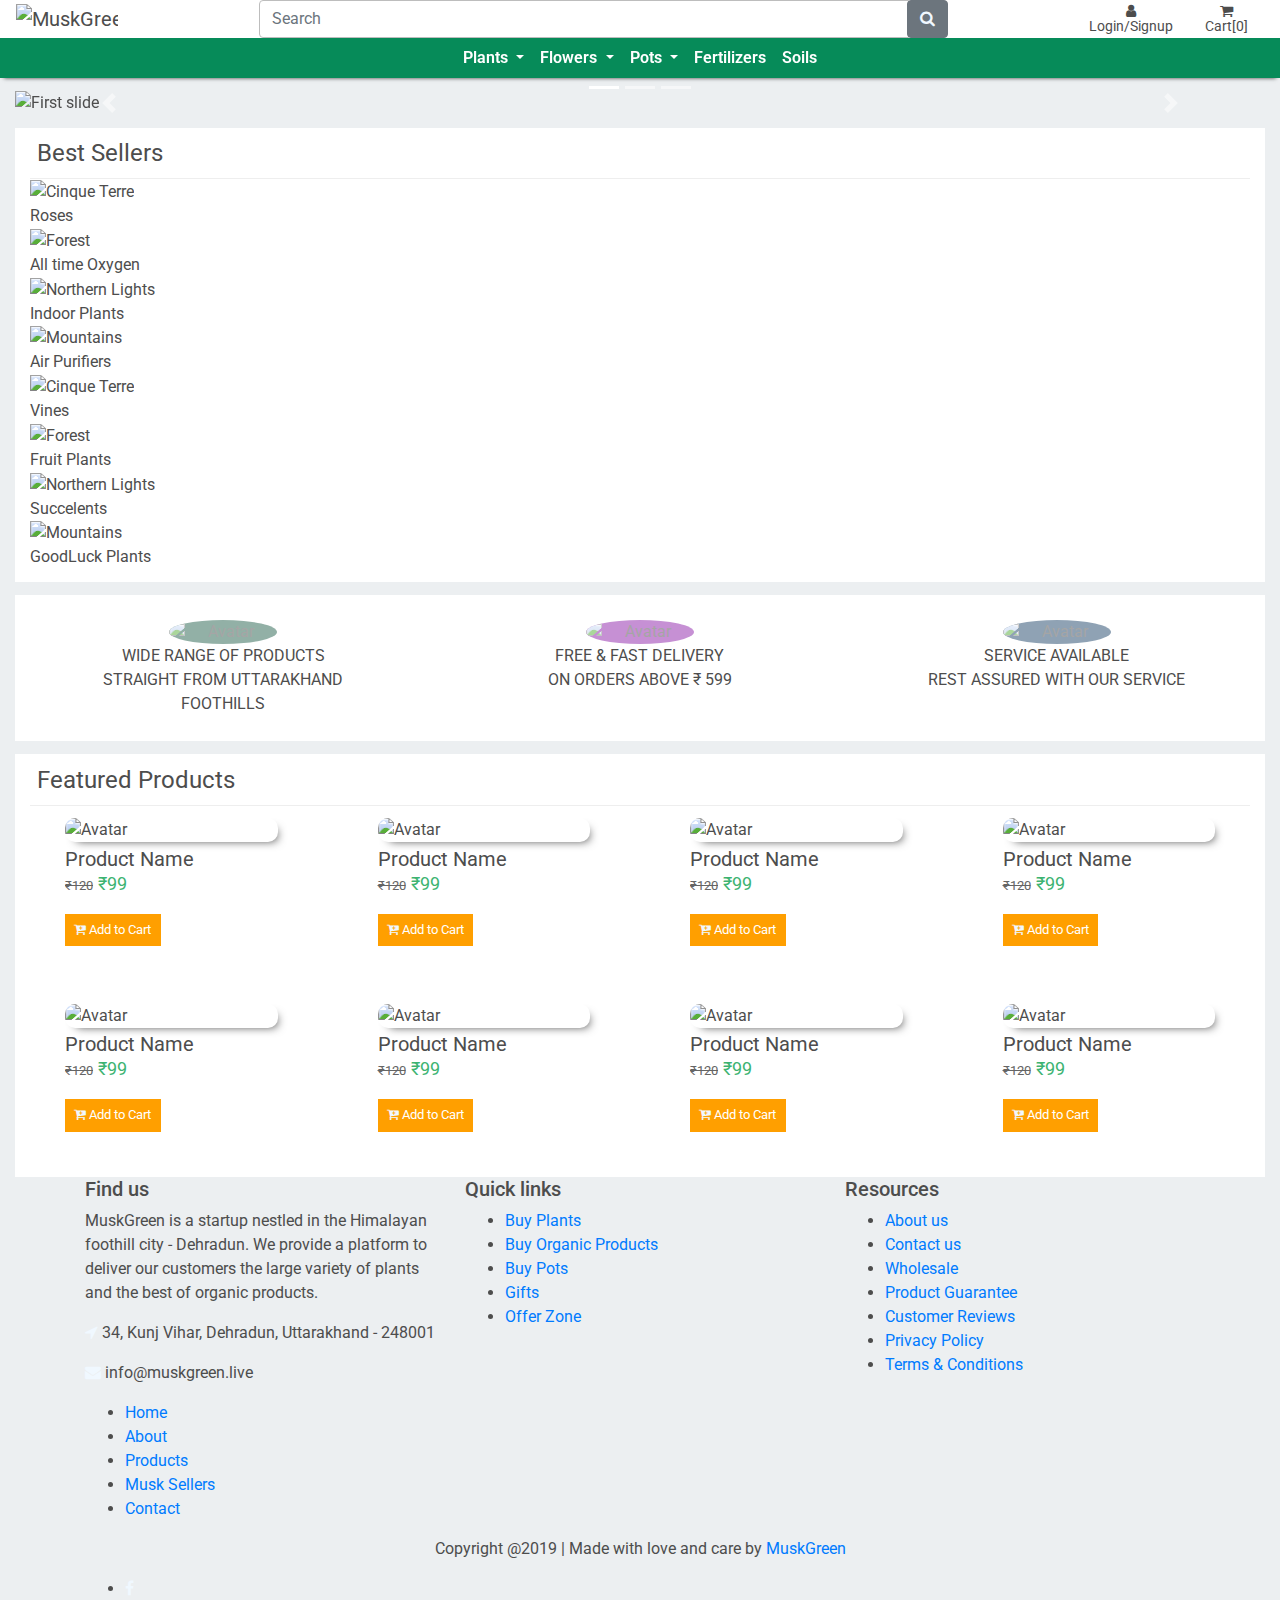
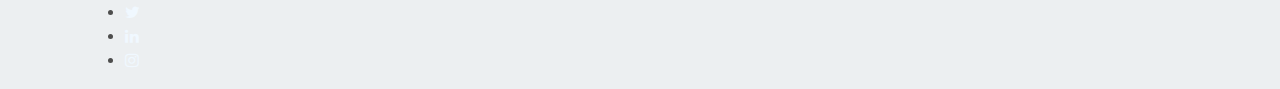
==== index.html @ 55c67eb0 "Hide desktop navbar on mobile" ====
<!doctype html>
<html lang="en">
  <head>
    <!-- Required meta tags -->
    <meta charset="utf-8">
    <meta name="viewport" content="width=device-width, initial-scale=1, shrink-to-fit=no">

    <!-- Bootstrap CSS -->
    <link rel="stylesheet" href="bootstrap4/css/bootstrap-grid.min.css" >
    <link rel="stylesheet" href="bootstrap4/css/bootstrap.min.css" >
      
    <!-- Open-Iconic CSS   --> 
    <link rel="stylesheet" href="assets/open-iconic/font/css/open-iconic-bootstrap.css">
    
    <!-- Our CSS -->
    <link rel="stylesheet" href="css/style.css" >
    <link rel="stylesheet" href="css/home.css">
    <link rel="stylesheet" href="css/footer.css">
    <link rel="stylesheet" href="https://cdnjs.cloudflare.com/ajax/libs/font-awesome/4.7.0/css/font-awesome.min.css">

    <title>Welcome to MuskGreen - India's Latest Digital Nursery</title>
  </head>

  <body>
      
      
<!--      Top Brand Bar with Search, Login & Signup and Cart (Includes NavBar button in mobile view)-->
        <nav class="navbar navbar-expand-md sticky-top navbar-light topBar d-none d-md-flex">
            <button class="navbar-toggler" type="button" data-toggle="collapse" data-target="#navbarCollapse" aria-controls="navbarCollapse" aria-expanded="false" aria-label="Toggle navigation">
            <span class="navbar-toggler-icon"></span>
            </button>
            <a class="navbar-brand py-0 topNavItem" href="#">
<!--                <img src="extras/musklogo.png" width="30" height="30" class="d-inline-block align-top" alt="">-->
                
                <img src="extras/musklogo224.png" width="100%" class="d-inline-block align-top" alt="MuskGreen">
            </a>
            
            <!--Search Box-->
                <div class="input-group md-form form-sm form-2 pl-0 mobileStyleSearchBox topNavItem">
                  <input class="form-control my-0 py-1 amber-border" type="text" placeholder="Search" aria-label="Search">
                  <div class="input-group-append">
                    <div class="input-group-append">
                      <button class="btn btn-secondary" type="button">
                        <i class="fa fa-search" aria-hidden="true"></i>
                      </button>
                    </div>
                  </div>
                </div>
            
            <!--Login/Signup-->
            <span class="fa fa-user nav-item topNavItem py-0" title="Login Or Signup" aria-hidden="true"> <span><br/>Login/Signup</span></span>
            
            <!--Account (Personal)-->
            
            
            <span class="fa fa-shopping-cart nav-item topNavItem py-0" title="Cart" aria-hidden="true"> <span><br/>Cart[0]</span></span>
        </nav>
      
      
<!--   Navigation Bar   -->
      <nav class="navbar navbar-expand-md lowerNavBar d-none d-md-flex">
<!--          <a class="navbar-brand" href="#">Navbar</a>-->
          
          <div class="collapse navbar-collapse navigationBar" id="navbarCollapse">
            <ul class="navbar-nav mr-auto">
                
              <li class="nav-item dropdown">
                <a class="nav-link dropdown-toggle" href="#" id="navbarDropdown" role="button" data-toggle="dropdown" aria-haspopup="true" aria-expanded="false">
                  Plants
                </a>
                <div class="dropdown-menu dropdownMenu" aria-labelledby="navbarDropdown">
                    <a class="dropdown-item" href="#">All Plants</a>
                    <a class="dropdown-item" href="#">Plant Packs</a>
                    <a class="dropdown-item" href="#">Gift Plants</a>
                    <a class="dropdown-item" href="#">Flowering Plants</a>
                    <a class="dropdown-item" href="#">Indoor Plants</a>
                </div>
              </li>
                
              <li class="nav-item dropdown">
                <a class="nav-link dropdown-toggle" href="#" id="navbarDropdown" role="button" data-toggle="dropdown" aria-haspopup="true" aria-expanded="false">
                  Flowers
                </a>
                <div class="dropdown-menu dropdownMenu" aria-labelledby="navbarDropdown">
                    <a class="dropdown-item" href="#">All Flowers</a>
                    <a class="dropdown-item" href="#">Rose Plants</a>
                    <a class="dropdown-item" href="#">Hibiscus PLants</a>
                    <a class="dropdown-item" href="#">Jasmine Plants</a>
                    <a class="dropdown-item" href="#">Flowering Creepers</a>
                    <a class="dropdown-item" href="#">PLants for Flower bed</a>
                </div>
              </li>
              
                <li class="nav-item dropdown">
                    <a class="nav-link dropdown-toggle" href="#" id="navbarDropdown" role="button" data-toggle="dropdown" aria-haspopup="true" aria-expanded="false">
                      Pots
                    </a>
                    <div class="dropdown-menu dropdownMenu" aria-labelledby="navbarDropdown">
                        <a class="dropdown-item" href="#">Plastic Planters</a>
                        <a class="dropdown-item" href="#">Earthen Planters</a>
                        <a class="dropdown-item" href="#">Concrete Planters</a>
                    </div>
              </li>
                
                <li class="nav-item dropdown">
                    <a class="nav-link" href="#" id="navbarDropdown" role="button" aria-haspopup="true" aria-expanded="false">
                      Fertilizers
                    </a>
              </li>
                
                <li class="nav-item dropdown">
                    <a class="nav-link" href="#" id="navbarDropdown" role="button" aria-haspopup="true" aria-expanded="false">
                      Soils
                    </a>
              </li>
            </ul>
          </div>
      </nav>
      
      
      <!--Main Body starts-->
      <div class="container-fluid mainBodyContainer">
      
          <!--   Carousel   -->
          <div id="carouselExampleIndicators" class="carousel slide" data-ride="carousel">
              <ol class="carousel-indicators">
                <li data-target="#carouselExampleIndicators" data-slide-to="0" class="active"></li>
                <li data-target="#carouselExampleIndicators" data-slide-to="1"></li>
                <li data-target="#carouselExampleIndicators" data-slide-to="2"></li>
              </ol>
              <div class="carousel-inner">
                <div class="carousel-item active">
                  <img class="d-block w-100" src="extras/carousel1.png" alt="First slide">
                </div>
                <div class="carousel-item">
                  <img class="d-block w-100" src="extras/carousel2.png" alt="Second slide">
                </div>
                <div class="carousel-item">
                  <img class="d-block w-100" src="extras/carousel3.png" alt="Third slide">
                </div>
              </div>
              <a class="carousel-control-prev" href="#carouselExampleIndicators" role="button" data-slide="prev">
                <span class="carousel-control-prev-icon" aria-hidden="true"></span>
                <span class="sr-only">Previous</span>
              </a>
              <a class="carousel-control-next" href="#carouselExampleIndicators" role="button" data-slide="next">
                <span class="carousel-control-next-icon" aria-hidden="true"></span>
                <span class="sr-only">Next</span>
              </a>
        </div>
          
    </div> 
    
    <!--  Multi Item Bar  -->
    <div class="container-fluid mainBodyContainer">
        <div class="row multiItemBarTitle">
            <div class="col">
            <div class="mTitle">Best Sellers</div>
            </div>
        </div>
        <div class="row multiItemBarBody">
            <div class="col">
                <div class="responsive">
                  <div class="gallery">
                    <a target="_blank" href="#">
                      <img src="extras/siteData/catagoryIcons/icon1.png" alt="Cinque Terre" width="600" height="400">
                    </a>
                    <div class="desc">Roses</div>
                  </div>
                </div>

                <div class="responsive">
                  <div class="gallery">
                    <a target="_blank" href="#">
                      <img src="extras/siteData/catagoryIcons/icon2.png" alt="Forest" width="600" height="400">
                    </a>
                    <div class="desc">All time Oxygen</div>
                  </div>
                </div>

                <div class="responsive">
                  <div class="gallery">
                    <a target="_blank" href="img_lights.jpg">
                      <img src="extras/siteData/catagoryIcons/icon3.png" alt="Northern Lights" width="600" height="400">
                    </a>
                    <div class="desc">Indoor Plants</div>
                  </div>
                </div>

                <div class="responsive">
                  <div class="gallery">
                    <a target="_blank" href="img_mountains.jpg">
                      <img src="extras/siteData/catagoryIcons/icon4.png" alt="Mountains" width="600" height="400">
                    </a>
                    <div class="desc">Air Purifiers</div>
                  </div>
                </div>

                <div class="responsive">
                  <div class="gallery">
                    <a target="_blank" href="img_5terre.jpg">
                      <img src="extras/siteData/catagoryIcons/icon5.png" alt="Cinque Terre" width="600" height="400">
                    </a>
                    <div class="desc">Vines</div>
                  </div>
                </div>

                <div class="responsive">
                  <div class="gallery">
                    <a target="_blank" href="img_forest.jpg">
                      <img src="extras/siteData/catagoryIcons/icon6.png" alt="Forest" width="600" height="400">
                    </a>
                    <div class="desc">Fruit Plants</div>
                  </div>
                </div>

                <div class="responsive">
                  <div class="gallery">
                    <a target="_blank" href="img_lights.jpg">
                      <img src="extras/siteData/catagoryIcons/icon7.png" alt="Northern Lights" width="600" height="400">
                    </a>
                    <div class="desc">Succelents</div>
                  </div>
                </div>

                <div class="responsive">
                  <div class="gallery">
                    <a target="_blank" href="img_mountains.jpg">
                      <img src="extras/siteData/catagoryIcons/icon8.png" alt="Mountains" width="600" height="400">
                    </a>
                    <div class="desc">GoodLuck Plants</div>
                  </div>
                </div>

                <div class="clearfix"></div>
            </div>
        </div>
        
    </div>
      
    
    <!--MuskGreen Delivery, Service-->
    <div class="container-fluid mainBodyContainer">
        <div class="row muskGreenServiceBody">
                <div class="responsiveS">
                    <div class="serviceContainer">
                      <img src="extras/siteData/detailIcons/DI1.png" alt="Avatar" class="image" style="background-color: #28634f;">
                        <div class="serviceTitle">WIDE RANGE OF PRODUCTS</div>
                        <div class="serviceDesc">STRAIGHT FROM UTTARAKHAND FOOTHILLS</div>
                    </div>
                </div>
                <div class="responsiveS">
                    <div class="serviceContainer">
                      <img src="extras/siteData/detailIcons/DI2.png" alt="Avatar" class="image" style="background-color: #8E24AA;">
                      <div class="serviceTitle">FREE & FAST DELIVERY</div>
                        <div class="serviceDesc">ON ORDERS ABOVE &#8377; 599</div>
                    </div>
                </div>
                <div class="responsiveS">
                    <div class="serviceContainer">
                      <img src="extras/siteData/detailIcons/DI3.png" alt="Avatar" class="image" style="background-color: #22486c;">
                      <div class="serviceTitle">SERVICE AVAILABLE</div>
                        <div class="serviceDesc">REST ASSURED WITH OUR SERVICE</div>
                    </div>
                </div>
        </div>
      </div>
      
      
    <!--  Featured Products  -->
    <div class="container-fluid mainBodyContainer">
        <div class="row featuredProductsTitle">
            <div class="col text-center">
            <div class="mTitle">Featured Products</div>
            </div>
        </div>
        <div class="row featuredProductsBody">
                <div class="responsive2">
                    <div class="productContainer">
                      <img src="extras/siteData/productImages/image1full.png" alt="Avatar" class="image">
                      <div class="productPriceDisc">
                          Product Name
                          <p>
                              <span class="originalPrice" title="Original Price"><strike>&#8377;120</strike></span>
                              <span class="discountPrice" title="Discounted Price">&#8377;99</span>
                          </p>
                            <p><button><a href="#"><i class="fa fa-cart-plus" aria-hidden="true"></i></a> Add to Cart</button></p>
                        </div>
                    </div>
                </div>
                <div class="responsive2">
                    <div class="productContainer">
                      <img src="extras/siteData/productImages/image2full.png" alt="Avatar" class="image">
                      <div class="productPriceDisc">
                          Product Name
                          <p>
                              <span class="originalPrice" title="Original Price"><strike>&#8377;120</strike></span>
                              <span class="discountPrice" title="Discounted Price">&#8377;99</span>
                          </p>
                            <p><button><a href="#"><i class="fa fa-cart-plus" aria-hidden="true"></i></a> Add to Cart</button></p>
                        </div>
                    </div>
                </div>
                <div class="responsive2">
                    <div class="productContainer">
                      <img src="extras/siteData/productImages/image3full.png" alt="Avatar" class="image">
                      <div class="productPriceDisc">
                          Product Name
                          <p>
                              <span class="originalPrice" title="Original Price"><strike>&#8377;120</strike></span>
                              <span class="discountPrice" title="Discounted Price">&#8377;99</span>
                          </p>
                            <p><button><a href="#"><i class="fa fa-cart-plus" aria-hidden="true"></i></a> Add to Cart</button></p>
                        </div>
                    </div>
                </div>
                <div class="responsive2">
                    <div class="productContainer">
                      <img src="extras/siteData/productImages/image4full.png" alt="Avatar" class="image">
                      <div class="productPriceDisc">
                          Product Name
                          <p>
                              <span class="originalPrice" title="Original Price"><strike>&#8377;120</strike></span>
                              <span class="discountPrice" title="Discounted Price">&#8377;99</span>
                          </p>
                            <p><button><a href="#"><i class="fa fa-cart-plus" aria-hidden="true"></i></a> Add to Cart</button></p>
                        </div>
                    </div>
                </div>
        </div>
        
        <div class="row featuredProductsBody">
                <div class="responsive2">
                    <div class="productContainer">
                      <img src="extras/siteData/productImages/image5full.png" alt="Avatar" class="image">
                      <div class="productPriceDisc">
                          Product Name
                          <p>
                              <span class="originalPrice" title="Original Price"><strike>&#8377;120</strike></span>
                              <span class="discountPrice" title="Discounted Price">&#8377;99</span>
                          </p>
                            <p><button><a href="#"><i class="fa fa-cart-plus" aria-hidden="true"></i></a> Add to Cart</button></p>
                        </div>
                    </div>
                </div>
                <div class="responsive2">
                    <div class="productContainer">
                      <img src="extras/siteData/productImages/image6full.png" alt="Avatar" class="image">
                      <div class="productPriceDisc">
                          Product Name
                          <p>
                              <span class="originalPrice" title="Original Price"><strike>&#8377;120</strike></span>
                              <span class="discountPrice" title="Discounted Price">&#8377;99</span>
                          </p>
                            <p><button><a href="#"><i class="fa fa-cart-plus" aria-hidden="true"></i></a> Add to Cart</button></p>
                        </div>
                    </div>
                </div>
                <div class="responsive2">
                    <div class="productContainer">
                      <img src="extras/siteData/productImages/image7full.png" alt="Avatar" class="image">
                      <div class="productPriceDisc">
                          Product Name
                          <p>
                              <span class="originalPrice" title="Original Price"><strike>&#8377;120</strike></span>
                              <span class="discountPrice" title="Discounted Price">&#8377;99</span>
                          </p>
                            <p><button><a href="#"><i class="fa fa-cart-plus" aria-hidden="true"></i></a> Add to Cart</button></p>
                        </div>
                    </div>
                </div>
                <div class="responsive2">
                    <div class="productContainer">
                      <img src="extras/siteData/productImages/image8full.png" alt="Avatar" class="image">
                      <div class="productPriceDisc">
                          Product Name
                          <p>
                              <span class="originalPrice" title="Original Price"><strike>&#8377;120</strike></span>
                              <span class="discountPrice" title="Discounted Price">&#8377;99</span>
                          </p>
                            <p><button><a href="#"><i class="fa fa-cart-plus" aria-hidden="true"></i></a> Add to Cart</button></p>
                        </div>
                    </div>
                </div>
        </div>
        
        
    </div>
      
    
    <!--Footer-->
    <footer class="footer">
        <div class="container bottom_border">
        <div class="row">
        <div class=" col-sm-4 col-md col-sm-4  col-12 col">
        <h5 class="headin5_amrc col_white_amrc pt2">Find us</h5>
        <!--headin5_amrc-->
        <p class="mb10"> MuskGreen  is a startup nestled in the Himalayan foothill city - Dehradun. We provide a platform to deliver our customers the large variety of plants and the best of organic products.</p>
        <p><i class="fa fa-location-arrow"></i> 34, Kunj Vihar, Dehradun, Uttarakhand - 248001 </p>
<!--        <p><i class="fa fa-phone"></i>  +91-9999878398  </p>-->
        <p><i class="fa fa fa-envelope"></i> info@muskgreen.live  </p>


        </div>


        <div class=" col-sm-4 col-md  col-6 col">
        <h5 class="headin5_amrc col_white_amrc pt2">Quick links</h5>
        <!--headin5_amrc-->
        <ul class="footer_ul_amrc">
        <li><a href="#">Buy Plants</a></li>
        <li><a href="#">Buy Organic Products</a></li>
        <li><a href="#">Buy Pots</a></li>
        <li><a href="#">Gifts</a></li>
        <li><a href="#">Offer Zone</a></li>
        </ul>
        <!--footer_ul_amrc ends here-->
        </div>


        <div class=" col-sm-4 col-md  col-6 col">
        <h5 class="headin5_amrc col_white_amrc pt2">Resources</h5>
        <!--headin5_amrc-->
        <ul class="footer_ul_amrc">
        <li><a href="#">About us</a></li>
        <li><a href="#">Contact us</a></li>
        <li><a href="#">Wholesale</a></li>
        <li><a href="#">Product Guarantee</a></li>
        <li><a href="#">Customer Reviews</a></li>
        <li><a href="#">Privacy Policy</a></li>
        <li><a href="#">Terms & Conditions</a></li>
        </ul>
        <!--footer_ul_amrc ends here-->
        </div>
        </div>
        </div>


        <div class="container">
        <ul class="foote_bottom_ul_amrc">
        <li><a href="http://webenlance.com">Home</a></li>
        <li><a href="http://webenlance.com">About</a></li>
        <li><a href="http://webenlance.com">Products</a></li>
        <li><a href="http://webenlance.com">Musk Sellers</a></li>
        <li><a href="http://webenlance.com">Contact</a></li>
        </ul>
        <!--foote_bottom_ul_amrc ends here-->
        <p class="text-center">Copyright @2019 | Made with love and care by <a href="#">MuskGreen</a></p>

        <ul class="social_footer_ul">
        <li><a href="#"><i class="fa fa-facebook-f"></i></a></li>
        <li><a href="#"><i class="fa fa-twitter"></i></a></li>
        <li><a href="#"><i class="fa fa-linkedin"></i></a></li>
        <li><a href="#"><i class="fa fa-instagram"></i></a></li>
        </ul>
        <!--social_footer_ul ends here-->
        </div>

    </footer>
          
    <!--  Main Body Ends  -->
      
    <!-- JavaScript -->
    <!-- jQuery first, then Popper.js, then Bootstrap JS -->
    <script src="https://code.jquery.com/jquery-3.2.1.slim.min.js" integrity="sha384-KJ3o2DKtIkvYIK3UENzmM7KCkRr/rE9/Qpg6aAZGJwFDMVNA/GpGFF93hXpG5KkN" crossorigin="anonymous"></script>
    <script src="https://cdnjs.cloudflare.com/ajax/libs/popper.js/1.12.9/umd/popper.min.js" integrity="sha384-ApNbgh9B+Y1QKtv3Rn7W3mgPxhU9K/ScQsAP7hUibX39j7fakFPskvXusvfa0b4Q" crossorigin="anonymous"></script>
    
    <script type="text/javascript" src="bootstrap4/js/bootstrap.min.js"></script>
    <script type="text/javascript" src="js/styler.js"></script>
    <script type="text/javascript" src="js/home.js"></script>

  </body>
</html>
---- css/style.css ----
@import url('https://fonts.googleapis.com/css?family=Nunito+Sans');
@import url('https://fonts.googleapis.com/css?family=Roboto&display=swap');

* {
    font-family: 'Roboto', 'Nunito Sans', arial !important;
    color: #4d4d4d;
}

.fa { 
    font-family: 'FontAwesome' !important;
    color: aliceblue;
}


/*Top NavBar*/
nav {
    background-color: #ffffff;
}
nav.topBar {
    padding-top: 0;
    padding-bottom: 0;
    transition:500ms ease;
    text-align: center;
}

nav.topBar span.topNavItem {
    color: #4d4d4d;
    transition:500ms ease;
}

span.topNavItem {
    text-align: center;
    font-size: 0.9rem;
    margin: auto;
    padding: inherit;
}

/*Search Bar*/
.input-group.md-form.form-sm.form-2 {
    margin-left: 10%;
    margin-right: 10%;
}

.input-group.md-form.form-sm.form-2 input {
    border: 1px solid #bdbdbd;
    border-top-left-radius: 0.25rem;
    border-bottom-left-radius: 0.25rem;
}



/*On Scroll*/
.topBar.scrolled{
    background: #068B59;
    -webkit-box-shadow: 0px 3px 8px -3px rgba(0,0,0,0.75);
    -moz-box-shadow: 0px 3px 8px -3px rgba(0,0,0,0.75);
    box-shadow: 0px 3px 8px -3px rgba(0,0,0,0.75);
}

.topBar.scrolled span.topNavItem,
.topBar.scrolled span.topNavItem span{
    color: #fff;
}

/*Bottom Navigation Bar*/
nav.lowerNavBar {
    z-index: 800;
    padding: 0;
    -webkit-box-shadow: 0px 4px 4px -4px rgba(0,0,0,0.75);
    -moz-box-shadow: 0px 4px 4px -4px rgba(0,0,0,0.75);
    box-shadow: 0px 4px 4px -4px rgba(0,0,0,0.75);
    background-color: #068B59;
}

.navigationBar ul {
    margin: auto;
}

.nav-link {
    color: #FFF;
    font-weight: 600;
}

nav div.navigationBar ul li a:hover {
    transition: background-color, color 0.6s ease;
    background-color: #068B59;
    color: #FFF;
}

nav div.navigationBar ul li .dropdownMenu > a{
    color: #068B59;
}

nav div.navigationBar ul li .dropdownMenu > a:hover{
    color: #FFF;
}


/*Mobile Styling*/
---- css/home.css ----
body {
    background-color: #ECEFF1;
}

div.mainBodyContainer {
    margin-top: 1%;
}


/*MultiItemBar Contents*/

div.multiItemSmall {
    display: none;
}

div.multiItemBarTitle {
    background-color: #fff;
    margin: inherit;
}

div.multiItemBarTitle .mTitle {
    font-size: 1.5rem;
    padding: 0.6%;
    text-align: left;
    border-bottom: 1px solid #EEEEEE;
}

div.multiItemBarBody {
    background-color: #fff;
    margin: inherit;
    margin-top: 0;
    padding-bottom: 1%;
}

div.multiItemBarBody .col-md{
    text-align: center;
}

.multiItemBarBody div.col {
    transition: 0.3s ease;
}

.multiItemBarBody div.col:hover {
    -webkit-box-shadow: 0px 0px 3px 0px rgba(80,149,52,1);
    -moz-box-shadow: 0px 0px 3px 0px rgba(80,149,52,1);
    box-shadow: 0px 0px 3px 0px rgba(80,149,52,1);
}

@media only screen and (min-width: 768px) {
    div.multiItemLarge {
        display: none;
    }
    
    div.multiItemSmall {
        display: block;
    }
}


/*MuskGreen Delivery, Service*/

div.muskGreenServiceBody {
    background-color: #fff;
    margin: inherit;
    margin-top: 0;
    padding-bottom: 1%;
    padding-top: 1%;
    margin: auto;
}

.responsiveS {
  padding: 1% 4%;
  float: left;
  width: 33.333333%;
    text-align: center;
}

/*Each MuskGreen Status*/
.serviceContainer {
  position: relative;
  width: 100%;
  max-width: 300px;
    display: inline-block;
    text-align: center;
}

.serviceContainer .image {
  display: inline-block;
  width: 36%;
  height: auto;
    border-radius: 50%;
    opacity: 0.5;
    transition: all 0.3s;
    -webkit-transition: all 0.3s;
}

.serviceContainer:hover .image {
    background-color: #509534 !important;
    opacity: 1;
}

@media only screen and (max-width: 374.9999px) {
  .responsiveS {
    width: 100%;
  }
}


/*Featured Products*/
div.featuredProductsTitle {
    background-color: #fff;
    margin: inherit;
}

div.featuredProductsTitle .mTitle {
    font-size: 1.5rem;
    padding: 0.6%;
    text-align: left;
    border-bottom: 1px solid #EEEEEE;
}

div.featuredProductsBody {
    background-color: #fff;
    margin: inherit;
    margin-top: 0;
    padding-bottom: 1%;
}

.responsive2 {
  padding: 1% 4%;
  float: left;
  width: 25%;
}

/*Each Featured Product*/
.productContainer {
    position: relative;
    width: 100%;
    max-width: 300px;
}

.productContainer .image {
  display: block;
  width: 100%;
  height: auto;
    border-radius: 10px;
  -webkit-box-shadow: 5px 5px 10px -6px rgba(0,0,0,0.75);
    -moz-box-shadow: 5px 5px 10px -6px rgba(0,0,0,0.75);
    box-shadow: 5px 5px 10px -6px rgba(0,0,0,0.75);
}

.productContainer .productPriceDisc {
    padding-top: 2%;
    padding-bottom: 2%;
    font-size: 1.25rem !important;
    line-height: 1.5rem;
    text-align: left;
}

.productContainer .productPriceDisc span.originalPrice {
    font-size: 0.8rem;
}

.productContainer .productPriceDisc span.originalPrice strike {
    color: #656565;
}

.productContainer .productPriceDisc span.discountPrice {
    color: #3CB371;
    font-size: 1.15rem;
}

.productContainer .productPriceDisc button {
    border: none;
    outline: 0;
    padding: 2%;
    color: white;
    background-color: #FF9F00;
    text-align: center;
    cursor: pointer;
    width: 45%;
    font-size: 0.8rem;
    transition: 0.3s ease;
}

.productContainer .productPriceDisc button:hover {
  opacity: 0.8;
}


@media only screen and (max-width: 768.9px) {
  .responsive2 {
    width: 49.99999%;
    margin: 6px 0;
  }
}

@media only screen and (max-width: 500px) {
  .responsive2 {
    width: 49.99999%;
    margin: 6px 0;
  }
}

@media only screen and (max-width: 300px) {
  .responsive2 {
    width: 100%;
  }
}
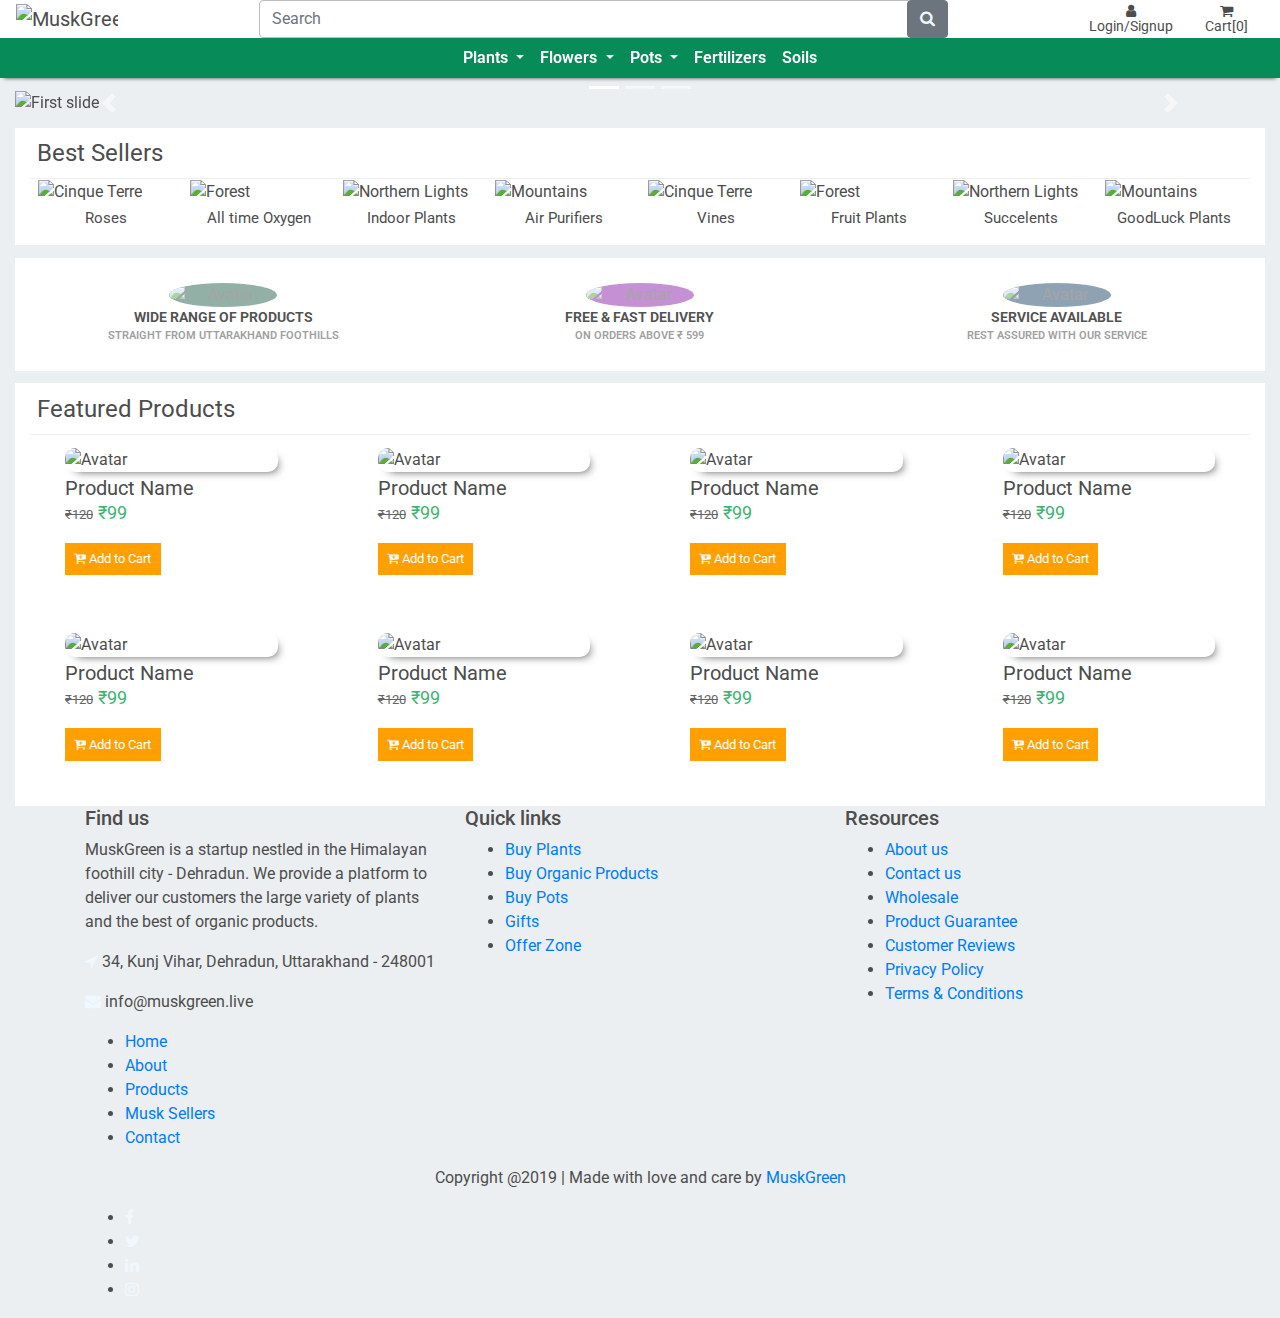
==== commit 4bb2e1d5: "Improve mobile view" ====
--- a/index.html
+++ b/index.html
@@ -13,10 +13,11 @@
     <link rel="stylesheet" href="assets/open-iconic/font/css/open-iconic-bootstrap.css">
     
     <!-- Our CSS -->
-    <link rel="stylesheet" href="css/style.css" >
+    <link rel="stylesheet" href="css/style.css" media="(min-width: 767.99px)">
     <link rel="stylesheet" href="css/home.css">
     <link rel="stylesheet" href="css/footer.css">
     <link rel="stylesheet" href="https://cdnjs.cloudflare.com/ajax/libs/font-awesome/4.7.0/css/font-awesome.min.css">
+    <link rel="stylesheet" href="css/mobileNav.css" media="(max-width: 767.99px)">
 
     <title>Welcome to MuskGreen - India's Latest Digital Nursery</title>
   </head>
@@ -118,8 +119,63 @@
       </nav>
       
       
+      <!--Mobile Navigation Bar-->
+      <div class="mobileBar navigation-wrap bg-light start-header start-style d-md-none">
+            <div class="container">
+                <div class="row">
+                    <div class="col-12">
+                        <nav class="navbar navbar-expand-md navbar-light">
+
+                            <a class="navbar-brand" href="https://themeforest.net/user/ig_design/portfolio" target="_blank"><img src="extras/musklogo112.png" alt=""></a>
+
+                            <button class="navbar-toggler" type="button" data-toggle="collapse" data-target="#navbarSupportedContent" aria-controls="navbarSupportedContent" aria-expanded="false" aria-label="Toggle navigation">
+                                <span class="navbar-toggler-icon"></span>
+                            </button>
+
+                            <div class="collapse navbar-collapse" id="navbarSupportedContent">
+                                <ul class="navbar-nav ml-auto py-4 py-md-0">
+                                    <li class="nav-item pl-4 pl-md-0 ml-0 ml-md-4 active">
+                                        <a class="nav-link dropdown-toggle" data-toggle="dropdown" href="#" role="button" aria-haspopup="true" aria-expanded="false">Home</a>
+                                        <div class="dropdown-menu">
+                                            <a class="dropdown-item" href="#">Action</a>
+                                            <a class="dropdown-item" href="#">Another action</a>
+                                            <a class="dropdown-item" href="#">Something else here</a>
+                                            <a class="dropdown-item" href="#">Another action</a>
+                                        </div>
+                                    </li>
+                                    <li class="nav-item pl-4 pl-md-0 ml-0 ml-md-4">
+                                        <a class="nav-link" href="#">Portfolio</a>
+                                    </li>
+                                    <li class="nav-item pl-4 pl-md-0 ml-0 ml-md-4">
+                                        <a class="nav-link" href="#">Agency</a>
+                                    </li>
+                                    <li class="nav-item pl-4 pl-md-0 ml-0 ml-md-4">
+                                        <a class="nav-link dropdown-toggle" data-toggle="dropdown" href="#" role="button" aria-haspopup="true" aria-expanded="false">Services</a>
+                                        <div class="dropdown-menu">
+                                            <a class="dropdown-item" href="#">Action</a>
+                                            <a class="dropdown-item" href="#">Another action</a>
+                                            <a class="dropdown-item" href="#">Something else here</a>
+                                            <a class="dropdown-item" href="#">Another action</a>
+                                        </div>
+                                    </li>
+                                    <li class="nav-item pl-4 pl-md-0 ml-0 ml-md-4">
+                                        <a class="nav-link" href="#">Journal</a>
+                                    </li>
+                                    <li class="nav-item pl-4 pl-md-0 ml-0 ml-md-4">
+                                        <a class="nav-link" href="#">Contact</a>
+                                    </li>
+                                </ul>
+                            </div>
+
+                        </nav>		
+                    </div>
+                </div>
+            </div>
+        </div>
+      
+      
       <!--Main Body starts-->
-      <div class="container-fluid mainBodyContainer">
+      <div class="container-fluid mainBodyContainer topContainer">
       
           <!--   Carousel   -->
           <div id="carouselExampleIndicators" class="carousel slide" data-ride="carousel">
--- a/css/home.css
+++ b/css/home.css
@@ -6,13 +6,14 @@
     margin-top: 1%;
 }
 
+@media only screen and (max-width: 767.99px) {
+    div.topContainer {
+        margin-top: 5.49rem;
+    }
+}
+
 
 /*MultiItemBar Contents*/
-
-div.multiItemSmall {
-    display: none;
-}
-
 div.multiItemBarTitle {
     background-color: #fff;
     margin: inherit;
@@ -32,28 +33,61 @@
     padding-bottom: 1%;
 }
 
-div.multiItemBarBody .col-md{
-    text-align: center;
-}
-
-.multiItemBarBody div.col {
+.multiItemBarBody div.gallery {
     transition: 0.3s ease;
 }
 
-.multiItemBarBody div.col:hover {
+.multiItemBarBody div.gallery:hover {
     -webkit-box-shadow: 0px 0px 3px 0px rgba(80,149,52,1);
     -moz-box-shadow: 0px 0px 3px 0px rgba(80,149,52,1);
     box-shadow: 0px 0px 3px 0px rgba(80,149,52,1);
 }
 
-@media only screen and (min-width: 768px) {
-    div.multiItemLarge {
-        display: none;
+.responsive div.gallery img {
+  width: 100%;
+  height: auto;
+}
+
+.responsive div.desc {
+    padding: 2%;
+    text-align: center;
+    font-size: 0.95rem;
+}
+
+.responsive {
+  padding: 0 8px;
+  float: left;
+  width: 12.49999%;
+}
+
+@media only screen and (max-width: 1023.99px) {
+  .responsive {
+    width: 24.99999%;
+    margin: 6px 0;
+  }
+    
+    .responsive div.desc {
+        font-size: 0.8rem;
     }
-    
-    div.multiItemSmall {
-        display: block;
-    }
+}
+
+@media only screen and (max-width: 500px) {
+  .responsive {
+    width: 49.99999%;
+    margin: 6px 0;
+  }
+}
+
+@media only screen and (max-width: 300px) {
+  .responsive {
+    width: 100%;
+  }
+}
+
+.clearfix:after {
+  content: "";
+  display: table;
+  clear: both;
 }
 
 
@@ -99,6 +133,18 @@
     opacity: 1;
 }
 
+.serviceContainer .serviceTitle {
+    color: #515151;
+    font-size: 0.85rem;
+    font-weight: 650;
+}
+
+.serviceContainer .serviceDesc {
+    color: #9f9f9f;
+    font-size: 0.70rem;
+    font-weight: 600;
+}
+
 @media only screen and (max-width: 374.9999px) {
   .responsiveS {
     width: 100%;
--- a/css/mobileNav.css
+++ b/css/mobileNav.css
@@ -0,0 +1,249 @@
+@import url('https://fonts.googleapis.com/css?family=Nunito+Sans');
+@import url('https://fonts.googleapis.com/css?family=Roboto&display=swap');
+
+* {
+    font-family: 'Roboto', 'Nunito Sans', arial !important;
+    color: #4d4d4d;
+}
+
+.fa { 
+    font-family: 'FontAwesome' !important;
+    color: aliceblue;
+}
+
+
+/*Mobile navigation*/
+
+@import url('https://fonts.googleapis.com/css?family=Poppins:100,100i,200,200i,300,300i,400,400i,500,500i,600,600i,700,700i,800,800i,900,900i&subset=devanagari,latin-ext');
+
+/* #Primary
+================================================== */
+::selection {
+	color: #fff;
+	background-color: #8167a9;
+}
+::-moz-selection {
+	color: #fff;
+	background-color: #8167a9;
+}
+
+
+/* #Navigation
+================================================== */
+
+.start-header {
+	opacity: 1;
+	transform: translateY(0);
+	padding: 10px 0;
+	box-shadow: 0 10px 30px 0 rgba(138, 155, 165, 0.15);
+	-webkit-transition : all 0.3s ease-out;
+	transition : all 0.3s ease-out;
+}
+.start-header.scroll-on {
+	box-shadow: 0 5px 10px 0 rgba(138, 155, 165, 0.15);
+	padding: 5px 0;
+	-webkit-transition : all 0.3s ease-out;
+	transition : all 0.3s ease-out;
+}
+.start-header.scroll-on .navbar-brand img{
+	height: 28px;
+	-webkit-transition : all 0.3s ease-out;
+	transition : all 0.3s ease-out;
+}
+.navigation-wrap{
+	position: fixed;
+	width: 100%;
+	top: 0;
+	left: 0;
+	z-index: 1000;
+	-webkit-transition : all 0.3s ease-out;
+	transition : all 0.3s ease-out;
+}
+
+.mobileBar .navbar{
+	padding: 0;
+}
+.mobileBar .navbar-brand img{
+	height: 52px;
+	width: auto;
+	display: block;
+	-webkit-transition : all 0.3s ease-out;
+	transition : all 0.3s ease-out;
+}
+.mobileBar .navbar-toggler {
+	float: right;
+	border: none;
+	padding-right: 0;
+}
+.mobileBar .navbar-toggler:active,
+.mobileBar .navbar-toggler:focus {
+	outline: none;
+}
+.mobileBar .navbar-light .navbar-toggler-icon {
+	width: 24px;
+	height: 17px;
+	background-image: none;
+	position: relative;
+	border-bottom: 1px solid #000;
+    transition: all 300ms linear;
+}
+.mobileBar .navbar-light .navbar-toggler-icon:after, 
+.mobileBar .navbar-light .navbar-toggler-icon:before{
+	width: 24px;
+	position: absolute;
+	height: 1px;
+	background-color: #000;
+	top: 0;
+	left: 0;
+	content: '';
+	z-index: 2;
+    transition: all 300ms linear;
+}
+.mobileBar .navbar-light .navbar-toggler-icon:after{
+	top: 8px;
+}
+.mobileBar .navbar-toggler[aria-expanded="true"] .navbar-toggler-icon:after {
+	transform: rotate(45deg);
+}
+.mobileBar .navbar-toggler[aria-expanded="true"] .navbar-toggler-icon:before {
+	transform: translateY(8px) rotate(-45deg);
+}
+.mobileBar .navbar-toggler[aria-expanded="true"] .navbar-toggler-icon {
+	border-color: transparent;
+}
+.mobileBar .nav-link{
+	color: #212121 !important;
+	font-weight: 500;
+    transition: all 200ms linear;
+}
+.mobileBar .nav-item:hover .nav-link{
+	color: #8167a9 !important;
+}
+.mobileBar .nav-item.active .nav-link{
+	color: #777 !important;
+}
+.mobileBar .nav-link {
+	position: relative;
+	padding: 5px 0 !important;
+	display: inline-block;
+}
+.mobileBar .nav-item:after{
+	position: absolute;
+	bottom: -5px;
+	left: 0;
+	width: 100%;
+	height: 2px;
+	content: '';
+	background-color: #8167a9;
+	opacity: 0;
+    transition: all 200ms linear;
+}
+.mobileBar .nav-item:hover:after{
+	bottom: 0;
+	opacity: 1;
+}
+.mobileBar .nav-item.active:hover:after{
+	opacity: 0;
+}
+.mobileBar .nav-item{
+	position: relative;
+    transition: all 200ms linear;
+}
+
+/*primary style*/
+.nav-item .dropdown-menu {
+    transform: translate3d(0, 10px, 0);
+    visibility: hidden;
+    opacity: 0;
+	max-height: 0;
+    display: block;
+	padding: 0;
+	margin: 0;
+    transition: all 200ms linear;
+}
+.nav-item.show .dropdown-menu {
+    opacity: 1;
+    visibility: visible;
+	max-height: 999px;
+    transform: translate3d(0, 0px, 0);
+}
+.dropdown-menu {
+	padding: 10px!important;
+	margin: 0;
+	font-size: 13px;
+	letter-spacing: 1px;
+	color: #212121;
+	background-color: #fcfaff;
+	border: none;
+	border-radius: 3px;
+	box-shadow: 0 5px 10px 0 rgba(138, 155, 165, 0.15);
+    transition: all 200ms linear;
+}
+.dropdown-toggle::after {
+	display: none;
+}
+
+.dropdown-item {
+	padding: 3px 15px;
+	color: #212121;
+	border-radius: 2px;
+    transition: all 200ms linear;
+}
+.dropdown-item:hover, 
+.dropdown-item:focus {
+	color: #fff;
+	background-color: rgba(129,103,169,.6);
+}
+
+
+
+/* #Media
+================================================== */
+
+@media (max-width: 767px) { 
+	h1{
+		font-size: 38px;
+	}
+	.nav-item:after{
+		display: none;
+	}
+	.nav-item::before {
+		position: absolute;
+		display: block;
+		top: 15px;
+		left: 0;
+		width: 11px;
+		height: 1px;
+		content: "";
+		border: none;
+		background-color: #000;
+		vertical-align: 0;
+	}
+	.dropdown-toggle::after {
+		position: absolute;
+		display: block;
+		top: 10px;
+		left: -23px;
+		width: 1px;
+		height: 11px;
+		content: "";
+		border: none;
+		background-color: #000;
+		vertical-align: 0;
+		transition: all 200ms linear;
+	}
+	.dropdown-toggle[aria-expanded="true"]::after{
+		transform: rotate(90deg);
+		opacity: 0;
+	}
+	.dropdown-menu {
+		padding: 0 !important;
+		background-color: transparent;
+		box-shadow: none;
+		transition: all 200ms linear;
+	}
+	.dropdown-toggle[aria-expanded="true"] + .dropdown-menu {
+		margin-top: 10px !important;
+		margin-bottom: 20px !important;
+	}
+}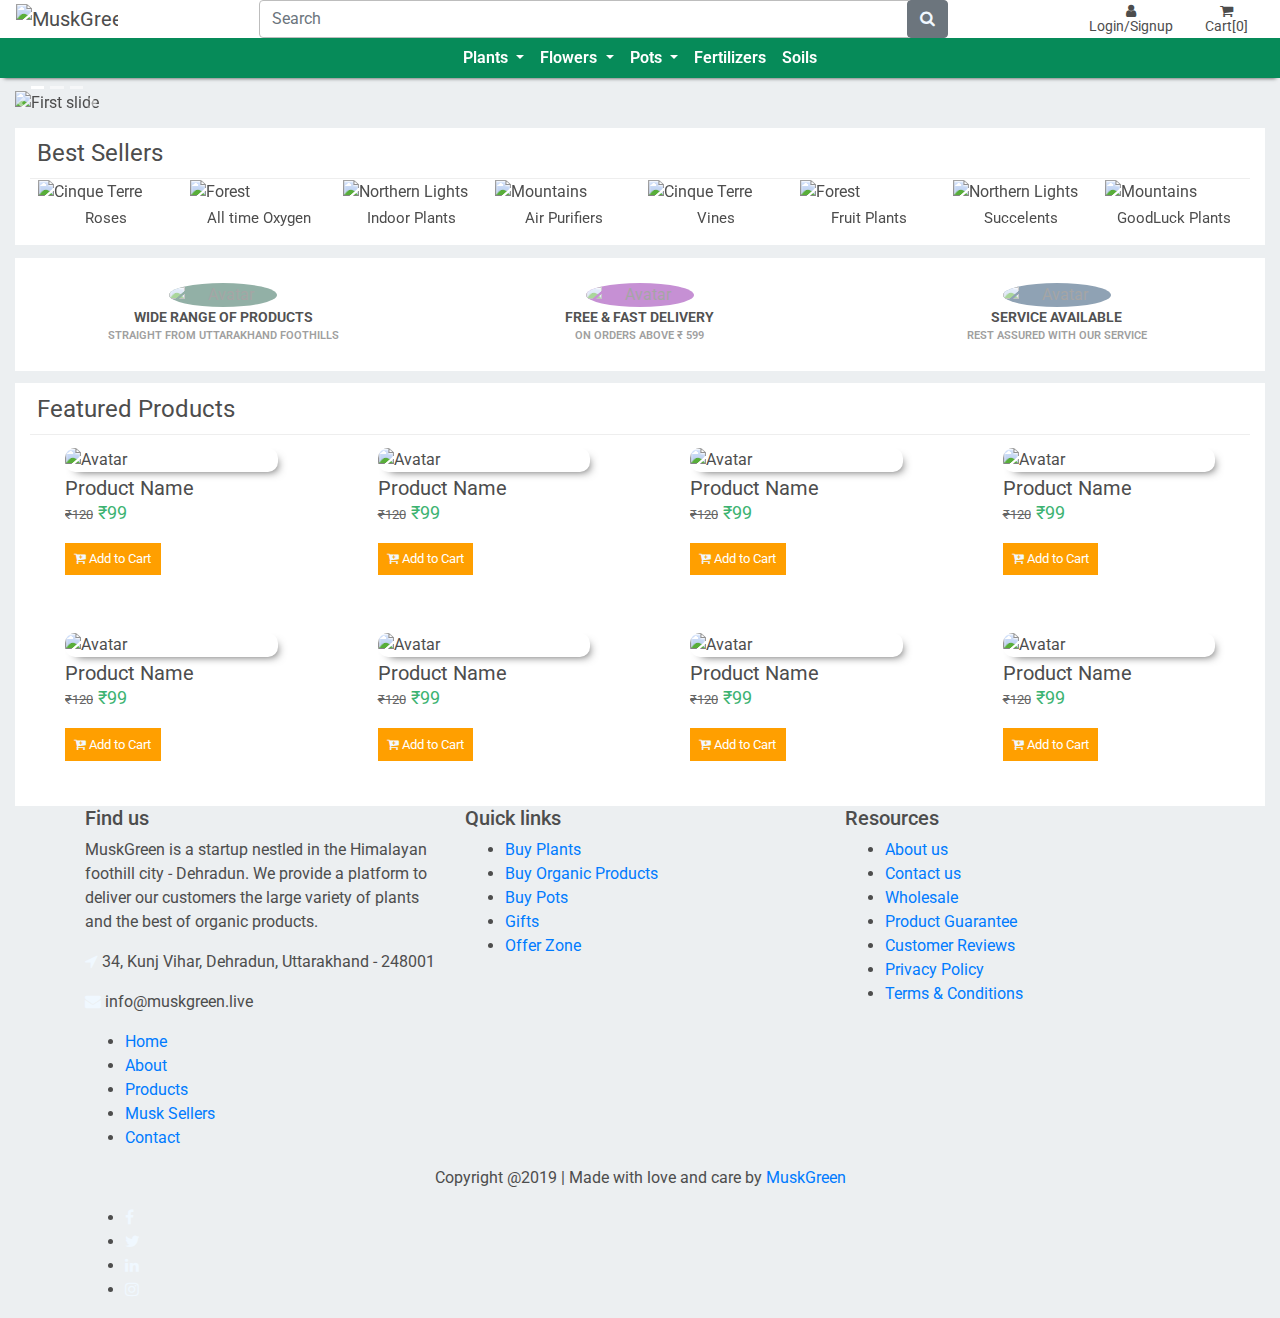
==== commit 773adf1c: "Add mobile navigation options" ====
--- a/index.html
+++ b/index.html
@@ -127,6 +127,13 @@
                         <nav class="navbar navbar-expand-md navbar-light">
 
                             <a class="navbar-brand" href="https://themeforest.net/user/ig_design/portfolio" target="_blank"><img src="extras/musklogo112.png" alt=""></a>
+                            
+                            <!-- account -->
+                            <span class="fa fa-user py-0 mobileNavItem" title="Login Or Signup" aria-hidden="true"></span>
+            
+                            <!-- cart -->
+                            <span class="fa fa-shopping-cart py-0 mobileNavItem" title="Cart" aria-hidden="true"><span> [0]</span></span>
+
 
                             <button class="navbar-toggler" type="button" data-toggle="collapse" data-target="#navbarSupportedContent" aria-controls="navbarSupportedContent" aria-expanded="false" aria-label="Toggle navigation">
                                 <span class="navbar-toggler-icon"></span>
@@ -134,40 +141,57 @@
 
                             <div class="collapse navbar-collapse" id="navbarSupportedContent">
                                 <ul class="navbar-nav ml-auto py-4 py-md-0">
-                                    <li class="nav-item pl-4 pl-md-0 ml-0 ml-md-4 active">
-                                        <a class="nav-link dropdown-toggle" data-toggle="dropdown" href="#" role="button" aria-haspopup="true" aria-expanded="false">Home</a>
+                                    <li class="nav-item pl-4 pl-md-0 ml-0 ml-md-4">
+                                        <a class="nav-link dropdown-toggle" data-toggle="dropdown" href="#" role="button" aria-haspopup="true" aria-expanded="false">Plants</a>
                                         <div class="dropdown-menu">
-                                            <a class="dropdown-item" href="#">Action</a>
-                                            <a class="dropdown-item" href="#">Another action</a>
-                                            <a class="dropdown-item" href="#">Something else here</a>
-                                            <a class="dropdown-item" href="#">Another action</a>
+                                            <a class="dropdown-item" href="#">All Plants</a>
+                                            <a class="dropdown-item" href="#">Plant Packs</a>
+                                            <a class="dropdown-item" href="#">Gift Plants</a>
+                                            <a class="dropdown-item" href="#">Flowering Plants</a>
+                                            <a class="dropdown-item" href="#">Indoor Plants</a>
                                         </div>
                                     </li>
                                     <li class="nav-item pl-4 pl-md-0 ml-0 ml-md-4">
-                                        <a class="nav-link" href="#">Portfolio</a>
-                                    </li>
-                                    <li class="nav-item pl-4 pl-md-0 ml-0 ml-md-4">
-                                        <a class="nav-link" href="#">Agency</a>
-                                    </li>
-                                    <li class="nav-item pl-4 pl-md-0 ml-0 ml-md-4">
-                                        <a class="nav-link dropdown-toggle" data-toggle="dropdown" href="#" role="button" aria-haspopup="true" aria-expanded="false">Services</a>
+                                        <a class="nav-link dropdown-toggle" data-toggle="dropdown" href="#" role="button" aria-haspopup="true" aria-expanded="false">Flowers</a>
                                         <div class="dropdown-menu">
-                                            <a class="dropdown-item" href="#">Action</a>
-                                            <a class="dropdown-item" href="#">Another action</a>
-                                            <a class="dropdown-item" href="#">Something else here</a>
-                                            <a class="dropdown-item" href="#">Another action</a>
+                                            <a class="dropdown-item" href="#">All Flowers</a>
+                                            <a class="dropdown-item" href="#">Rose Plants</a>
+                                            <a class="dropdown-item" href="#">Hibiscus PLants</a>
+                                            <a class="dropdown-item" href="#">Jasmine Plants</a>
+                                            <a class="dropdown-item" href="#">Flowering Creepers</a>
+                                            <a class="dropdown-item" href="#">PLants for Flower bed</a>
                                         </div>
                                     </li>
                                     <li class="nav-item pl-4 pl-md-0 ml-0 ml-md-4">
-                                        <a class="nav-link" href="#">Journal</a>
+                                        <a class="nav-link dropdown-toggle" data-toggle="dropdown" href="#" role="button" aria-haspopup="true" aria-expanded="false">Pots</a>
+                                        <div class="dropdown-menu">
+                                            <a class="dropdown-item" href="#">Plastic Planters</a>
+                                            <a class="dropdown-item" href="#">Earthen Planters</a>
+                                            <a class="dropdown-item" href="#">Concrete Planters</a>
+                                        </div>
                                     </li>
                                     <li class="nav-item pl-4 pl-md-0 ml-0 ml-md-4">
-                                        <a class="nav-link" href="#">Contact</a>
+                                        <a class="nav-link" href="#">Fertilizers</a>
+                                    </li>
+                                    <li class="nav-item pl-4 pl-md-0 ml-0 ml-md-4">
+                                        <a class="nav-link" href="#">Soils</a>
                                     </li>
                                 </ul>
                             </div>
-
-                        </nav>		
+                            
+                            <!--Search Box (Mobile)-->
+                                <div class="input-group md-form form-sm form-2 pl-0 d-md-none">
+                                  <input class="form-control my-0 py-1 amber-border" type="text" placeholder="Search" aria-label="Search">
+                                  <div class="input-group-append">
+                                    <div class="input-group-append">
+                                      <button class="btn btn-secondary" type="button">
+                                        <i class="fa fa-search" aria-hidden="true"></i>
+                                      </button>
+                                    </div>
+                                  </div>
+                                </div>
+
+                        </nav>
                     </div>
                 </div>
             </div>
@@ -175,7 +199,7 @@
       
       
       <!--Main Body starts-->
-      <div class="container-fluid mainBodyContainer topContainer">
+      <div class="container-fluid mainBodyContainer topContainer d-none d-md-flex">
       
           <!--   Carousel   -->
           <div id="carouselExampleIndicators" class="carousel slide" data-ride="carousel">
@@ -205,7 +229,41 @@
               </a>
         </div>
           
-    </div> 
+    </div>
+      
+      
+    <!--Mobile Carousel-->
+    <div class="container-fluid mainBodyContainer topContainer d-md-none">
+      
+          <!--   Carousel   -->
+          <div id="carouselExampleIndicators" class="carousel slide" data-ride="carousel">
+              <ol class="carousel-indicators">
+                <li data-target="#carouselExampleIndicators" data-slide-to="0" class="active"></li>
+                <li data-target="#carouselExampleIndicators" data-slide-to="1"></li>
+                <li data-target="#carouselExampleIndicators" data-slide-to="2"></li>
+              </ol>
+              <div class="carousel-inner">
+                <div class="carousel-item active">
+                  <img class="d-block w-100" src="extras/carouselmini1.png" alt="First slide">
+                </div>
+                <div class="carousel-item">
+                  <img class="d-block w-100" src="extras/carouselmini2.png" alt="Second slide">
+                </div>
+                <div class="carousel-item">
+                  <img class="d-block w-100" src="extras/carouselmini3.png" alt="Third slide">
+                </div>
+              </div>
+              <a class="carousel-control-prev" href="#carouselExampleIndicators" role="button" data-slide="prev">
+                <span class="carousel-control-prev-icon" aria-hidden="true"></span>
+                <span class="sr-only">Previous</span>
+              </a>
+              <a class="carousel-control-next" href="#carouselExampleIndicators" role="button" data-slide="next">
+                <span class="carousel-control-next-icon" aria-hidden="true"></span>
+                <span class="sr-only">Next</span>
+              </a>
+        </div>
+          
+    </div>
     
     <!--  Multi Item Bar  -->
     <div class="container-fluid mainBodyContainer">
--- a/css/home.css
+++ b/css/home.css
@@ -8,7 +8,7 @@
 
 @media only screen and (max-width: 767.99px) {
     div.topContainer {
-        margin-top: 5.49rem;
+        margin-top: 4.499rem;
     }
 }
 
--- a/css/mobileNav.css
+++ b/css/mobileNav.css
@@ -8,7 +8,7 @@
 
 .fa { 
     font-family: 'FontAwesome' !important;
-    color: aliceblue;
+    color: #fff;
 }
 
 
@@ -20,11 +20,11 @@
 ================================================== */
 ::selection {
 	color: #fff;
-	background-color: #8167a9;
+	background-color: #22486c;
 }
 ::-moz-selection {
 	color: #fff;
-	background-color: #8167a9;
+	background-color: #22486c;
 }
 
 
@@ -34,7 +34,7 @@
 .start-header {
 	opacity: 1;
 	transform: translateY(0);
-	padding: 10px 0;
+	padding: 1px 0;
 	box-shadow: 0 10px 30px 0 rgba(138, 155, 165, 0.15);
 	-webkit-transition : all 0.3s ease-out;
 	transition : all 0.3s ease-out;
@@ -117,7 +117,7 @@
     transition: all 200ms linear;
 }
 .mobileBar .nav-item:hover .nav-link{
-	color: #8167a9 !important;
+	color: #22486c !important;
 }
 .mobileBar .nav-item.active .nav-link{
 	color: #777 !important;
@@ -134,7 +134,7 @@
 	width: 100%;
 	height: 2px;
 	content: '';
-	background-color: #8167a9;
+	background-color: #22486c;
 	opacity: 0;
     transition: all 200ms linear;
 }
@@ -192,7 +192,7 @@
 .dropdown-item:hover, 
 .dropdown-item:focus {
 	color: #fff;
-	background-color: rgba(129,103,169,.6);
+    background-color: rgba(34, 72, 108,.6);
 }
 
 
@@ -201,9 +201,6 @@
 ================================================== */
 
 @media (max-width: 767px) { 
-	h1{
-		font-size: 38px;
-	}
 	.nav-item:after{
 		display: none;
 	}
@@ -246,4 +243,22 @@
 		margin-top: 10px !important;
 		margin-bottom: 20px !important;
 	}
+}
+
+
+/*Mobile Search Bar*/
+/*Search Bar*/
+.input-group.md-form.form-sm.form-2 {
+    margin-bottom: 1%;
+}
+
+.input-group.md-form.form-sm.form-2 input {
+    border: 1px solid #bdbdbd;
+    border-top-left-radius: 0.25rem;
+    border-bottom-left-radius: 0.25rem;
+}
+
+/*Mobile nav icons*/
+.mobileNavItem {
+    color: #4d4d4d !important;
 }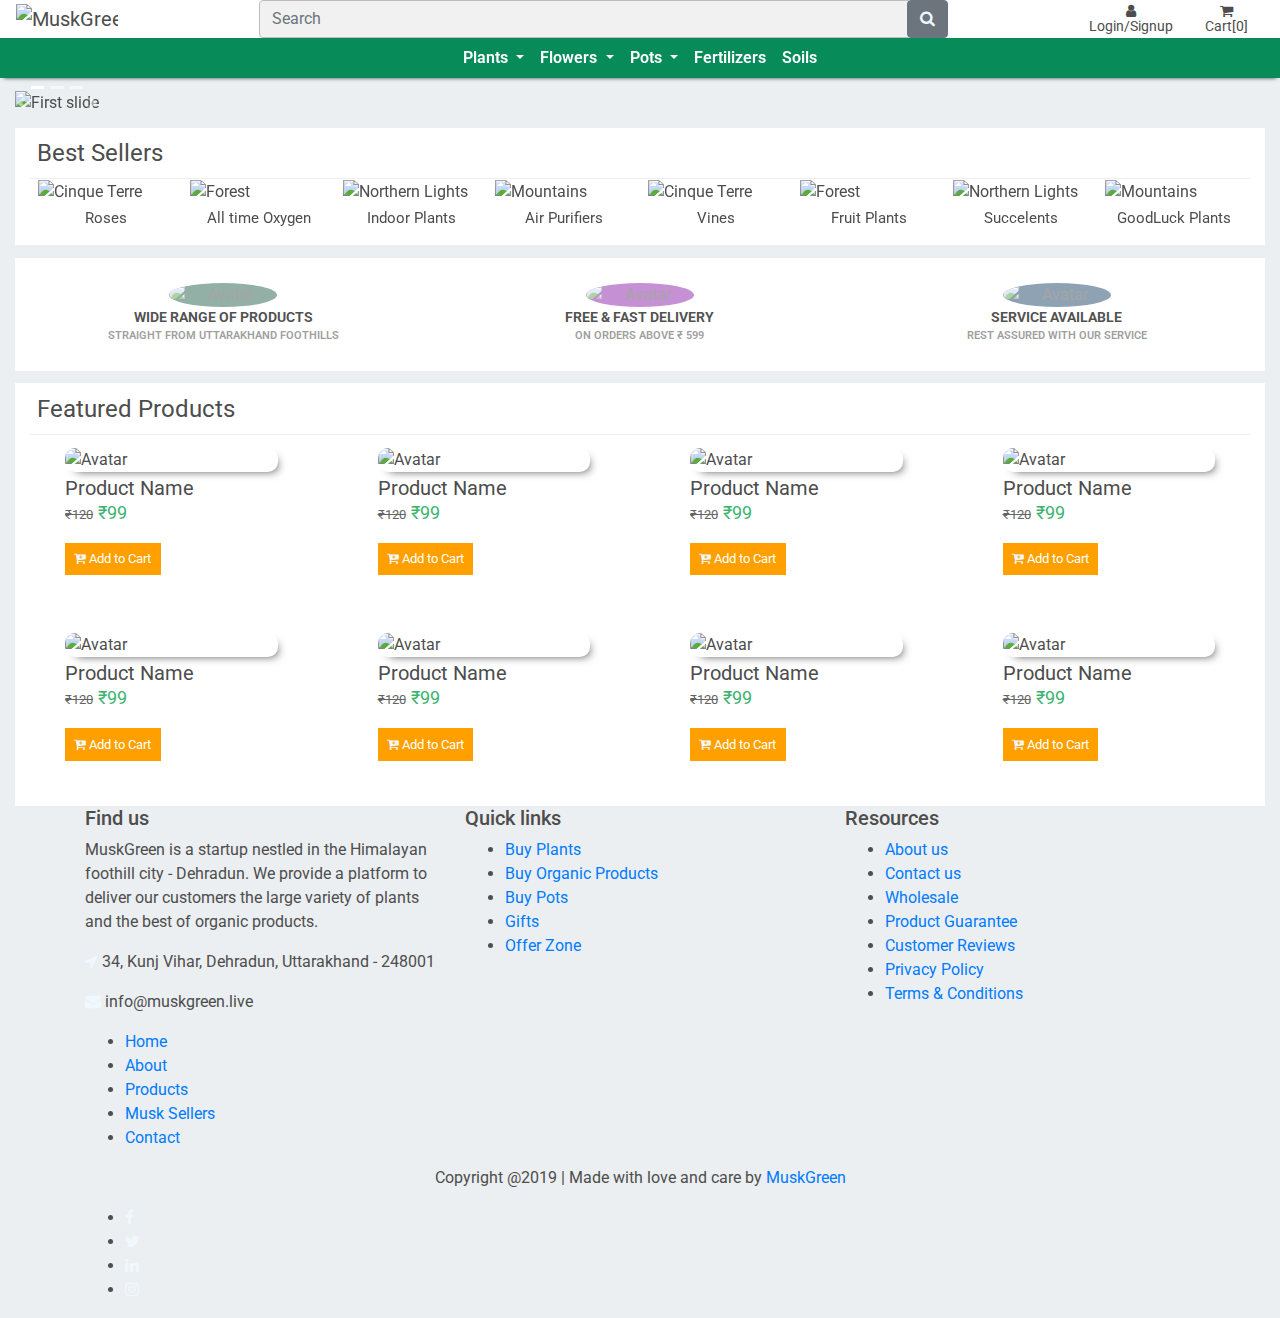
==== commit 806e6d02: "Implement live search in webpages" ====
--- a/index.html
+++ b/index.html
@@ -1,4 +1,4 @@
-<!doctype html>
+<!DOCTYPE html>
 <html lang="en">
   <head>
     <!-- Required meta tags -->
@@ -8,18 +8,17 @@
     <!-- Bootstrap CSS -->
     <link rel="stylesheet" href="bootstrap4/css/bootstrap-grid.min.css" >
     <link rel="stylesheet" href="bootstrap4/css/bootstrap.min.css" >
-      
-    <!-- Open-Iconic CSS   --> 
-    <link rel="stylesheet" href="assets/open-iconic/font/css/open-iconic-bootstrap.css">
     
     <!-- Our CSS -->
-    <link rel="stylesheet" href="css/style.css" media="(min-width: 767.99px)">
-    <link rel="stylesheet" href="css/home.css">
-    <link rel="stylesheet" href="css/footer.css">
+    <link rel="stylesheet" type="text/css" href="css/style.css" media="(min-width: 767.99px)">
+    <link rel="stylesheet" type="text/css" href="css/mobileNav.css" media="(max-width: 767.99px)">
+    <link rel="stylesheet" type="text/css" href="css/liveSearchStyle.css">
+    <link rel="stylesheet" type="text/css" href="css/home.css">
     <link rel="stylesheet" href="https://cdnjs.cloudflare.com/ajax/libs/font-awesome/4.7.0/css/font-awesome.min.css">
-    <link rel="stylesheet" href="css/mobileNav.css" media="(max-width: 767.99px)">
-
-    <title>Welcome to MuskGreen - India's Latest Digital Nursery</title>
+    <link rel="stylesheet" type="text/css" href="css/footer.css">
+
+
+    <title>Welcome to MuskGreen - India's Latest Digital Nursery and Organic Products store</title>
   </head>
 
   <body>
@@ -37,16 +36,23 @@
             </a>
             
             <!--Search Box-->
-                <div class="input-group md-form form-sm form-2 pl-0 mobileStyleSearchBox topNavItem">
-                  <input class="form-control my-0 py-1 amber-border" type="text" placeholder="Search" aria-label="Search">
-                  <div class="input-group-append">
-                    <div class="input-group-append">
-                      <button class="btn btn-secondary" type="button">
-                        <i class="fa fa-search" aria-hidden="true"></i>
-                      </button>
-                    </div>
-                  </div>
-                </div>
+            <form autocomplete="off" class="input-group md-form form-sm form-2 pl-0 topNavItem" action="">
+              <input class="autocomplete form-control my-0 py-1 amber-border" id="myInput" type="text" name="myCountry" placeholder="Search" aria-label="Search">
+              <div class="input-group-append">
+                <div class="input-group-append">
+                  <button class="btn btn-secondary" type="button">
+                    <i class="fa fa-search" aria-hidden="true"></i>
+                  </button>
+                </div>
+              </div>
+            </form>
+
+                <!-- <form autocomplete="off" action="/action_page.php">
+				  <div class="autocomplete" class="form-control">
+				    <input id="myInput" type="text" name="myCountry" placeholder="Country">
+				  </div>
+				  <input type="submit">
+				</form> -->
             
             <!--Login/Signup-->
             <span class="fa fa-user nav-item topNavItem py-0" title="Login Or Signup" aria-hidden="true"> <span><br/>Login/Signup</span></span>
@@ -180,16 +186,16 @@
                             </div>
                             
                             <!--Search Box (Mobile)-->
-                                <div class="input-group md-form form-sm form-2 pl-0 d-md-none">
-                                  <input class="form-control my-0 py-1 amber-border" type="text" placeholder="Search" aria-label="Search">
-                                  <div class="input-group-append">
-                                    <div class="input-group-append">
-                                      <button class="btn btn-secondary" type="button">
-                                        <i class="fa fa-search" aria-hidden="true"></i>
-                                      </button>
-                                    </div>
-                                  </div>
-                                </div>
+                            <form autocomplete="off" class="input-group md-form form-sm form-2 pl-0 d-md-none" action="">
+				              <input class="autocomplete form-control my-0 py-1 amber-border" id="myInput2" type="text" name="myCountry" placeholder="Search" aria-label="Search">
+				              <div class="input-group-append">
+				                <div class="input-group-append">
+				                  <button class="btn btn-secondary" type="button">
+				                    <i class="fa fa-search" aria-hidden="true"></i>
+				                  </button>
+				                </div>
+				              </div>
+				            </form>
 
                         </nav>
                     </div>
@@ -582,6 +588,7 @@
     <script type="text/javascript" src="bootstrap4/js/bootstrap.min.js"></script>
     <script type="text/javascript" src="js/styler.js"></script>
     <script type="text/javascript" src="js/home.js"></script>
+    <script type="text/javascript" src="js/liveSearch.js"></script>
 
   </body>
 </html>--- a/css/liveSearchStyle.css
+++ b/css/liveSearchStyle.css
@@ -0,0 +1,57 @@
+* {
+  box-sizing: border-box;
+}
+
+/*the container must be positioned relative:*/
+.autocomplete {
+  position: relative;
+  display: inline-block;
+}
+
+input {
+  border: 1px solid transparent;
+  background-color: #f1f1f1;
+  padding: 10px;
+  font-size: 16px;
+}
+
+input[type=text] {
+  background-color: #f1f1f1;
+  width: 100%;
+}
+
+input[type=submit] {
+  background-color: DodgerBlue;
+  color: #fff;
+  cursor: pointer;
+}
+
+.autocomplete-items {
+  position: absolute;
+  border: 1px solid #d4d4d4;
+  border-bottom: none;
+  border-top: none;
+  z-index: 99;
+  /*position the autocomplete items to be the same width as the container:*/
+  top: 100%;
+  left: 0;
+  right: 0;
+}
+
+.autocomplete-items div {
+  padding: 10px;
+  cursor: pointer;
+  background-color: #fff; 
+  border-bottom: 1px solid #d4d4d4; 
+}
+
+/*when hovering an item:*/
+.autocomplete-items div:hover {
+  background-color: #e9e9e9; 
+}
+
+/*when navigating through the items using the arrow keys:*/
+.autocomplete-active {
+  background-color: DodgerBlue !important; 
+  color: #ffffff; 
+}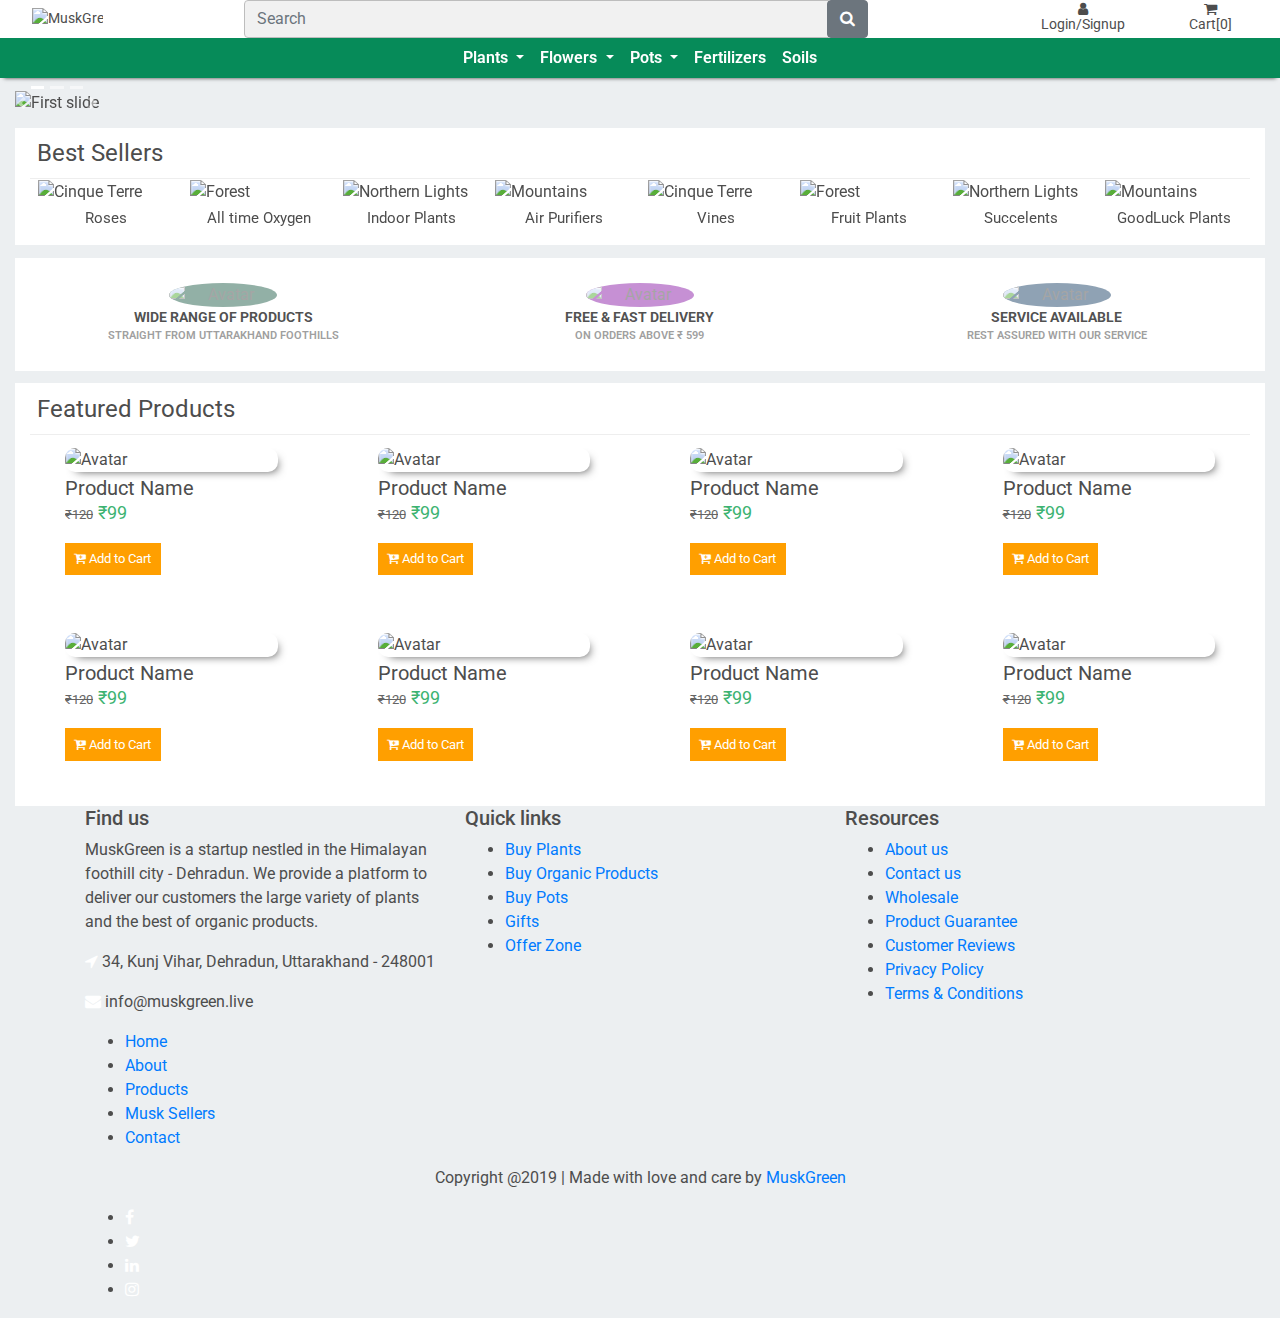
==== commit 7a0afc7a: "Add Phone number signin page" ====
--- a/index.html
+++ b/index.html
@@ -36,31 +36,23 @@
             </a>
             
             <!--Search Box-->
-            <form autocomplete="off" class="input-group md-form form-sm form-2 pl-0 topNavItem" action="">
-              <input class="autocomplete form-control my-0 py-1 amber-border" id="myInput" type="text" name="myCountry" placeholder="Search" aria-label="Search">
-              <div class="input-group-append">
+            <form autocomplete="off" class="input-group md-form form-sm form-2 pl-0 topNavItem" action="products.php?">
+              <input class="autocomplete form-control my-0 py-1 amber-border" id="myInput" type="text" name="product" placeholder="Search" aria-label="Search">
+              <div class="input-group-append" type="submit">
                 <div class="input-group-append">
-                  <button class="btn btn-secondary" type="button">
+                  <button class="btn btn-secondary" type="submit">
                     <i class="fa fa-search" aria-hidden="true"></i>
                   </button>
                 </div>
               </div>
             </form>
-
-                <!-- <form autocomplete="off" action="/action_page.php">
-				  <div class="autocomplete" class="form-control">
-				    <input id="myInput" type="text" name="myCountry" placeholder="Country">
-				  </div>
-				  <input type="submit">
-				</form> -->
             
             <!--Login/Signup-->
-            <span class="fa fa-user nav-item topNavItem py-0" title="Login Or Signup" aria-hidden="true"> <span><br/>Login/Signup</span></span>
+            <a class="topNavItem nav-item py-0" href="#"><span class="fa fa-user topNavItem" title="Login Or Signup" aria-hidden="true"> <span><br/>Login/Signup</span></span></a>
             
             <!--Account (Personal)-->
-            
-            
-            <span class="fa fa-shopping-cart nav-item topNavItem py-0" title="Cart" aria-hidden="true"> <span><br/>Cart[0]</span></span>
+            <a class="topNavItem nav-item py-0" href="#"><span class="fa fa-shopping-cart topNavItem" title="Cart" aria-hidden="true"> <span><br/>Cart[0]</span></span></a>
+
         </nav>
       
       
@@ -186,11 +178,11 @@
                             </div>
                             
                             <!--Search Box (Mobile)-->
-                            <form autocomplete="off" class="input-group md-form form-sm form-2 pl-0 d-md-none" action="">
-				              <input class="autocomplete form-control my-0 py-1 amber-border" id="myInput2" type="text" name="myCountry" placeholder="Search" aria-label="Search">
-				              <div class="input-group-append">
+				            <form autocomplete="off" class="input-group md-form form-sm form-2 pl-0 d-md-none" action="products.php?">
+				              <input class="autocomplete form-control my-0 py-1 amber-border" id="myInput2" type="text" name="product" placeholder="Search" aria-label="Search">
+				              <div class="input-group-append" type="submit">
 				                <div class="input-group-append">
-				                  <button class="btn btn-secondary" type="button">
+				                  <button class="btn btn-secondary" type="submit">
 				                    <i class="fa fa-search" aria-hidden="true"></i>
 				                  </button>
 				                </div>
--- a/css/style.css
+++ b/css/style.css
@@ -8,7 +8,7 @@
 
 .fa { 
     font-family: 'FontAwesome' !important;
-    color: aliceblue;
+    color: #fff;
 }
 
 
@@ -23,12 +23,13 @@
     text-align: center;
 }
 
-nav.topBar span.topNavItem {
+nav.topBar .topNavItem {
+	text-decoration: none;
     color: #4d4d4d;
     transition:500ms ease;
 }
 
-span.topNavItem {
+.topNavItem {
     text-align: center;
     font-size: 0.9rem;
     margin: auto;
